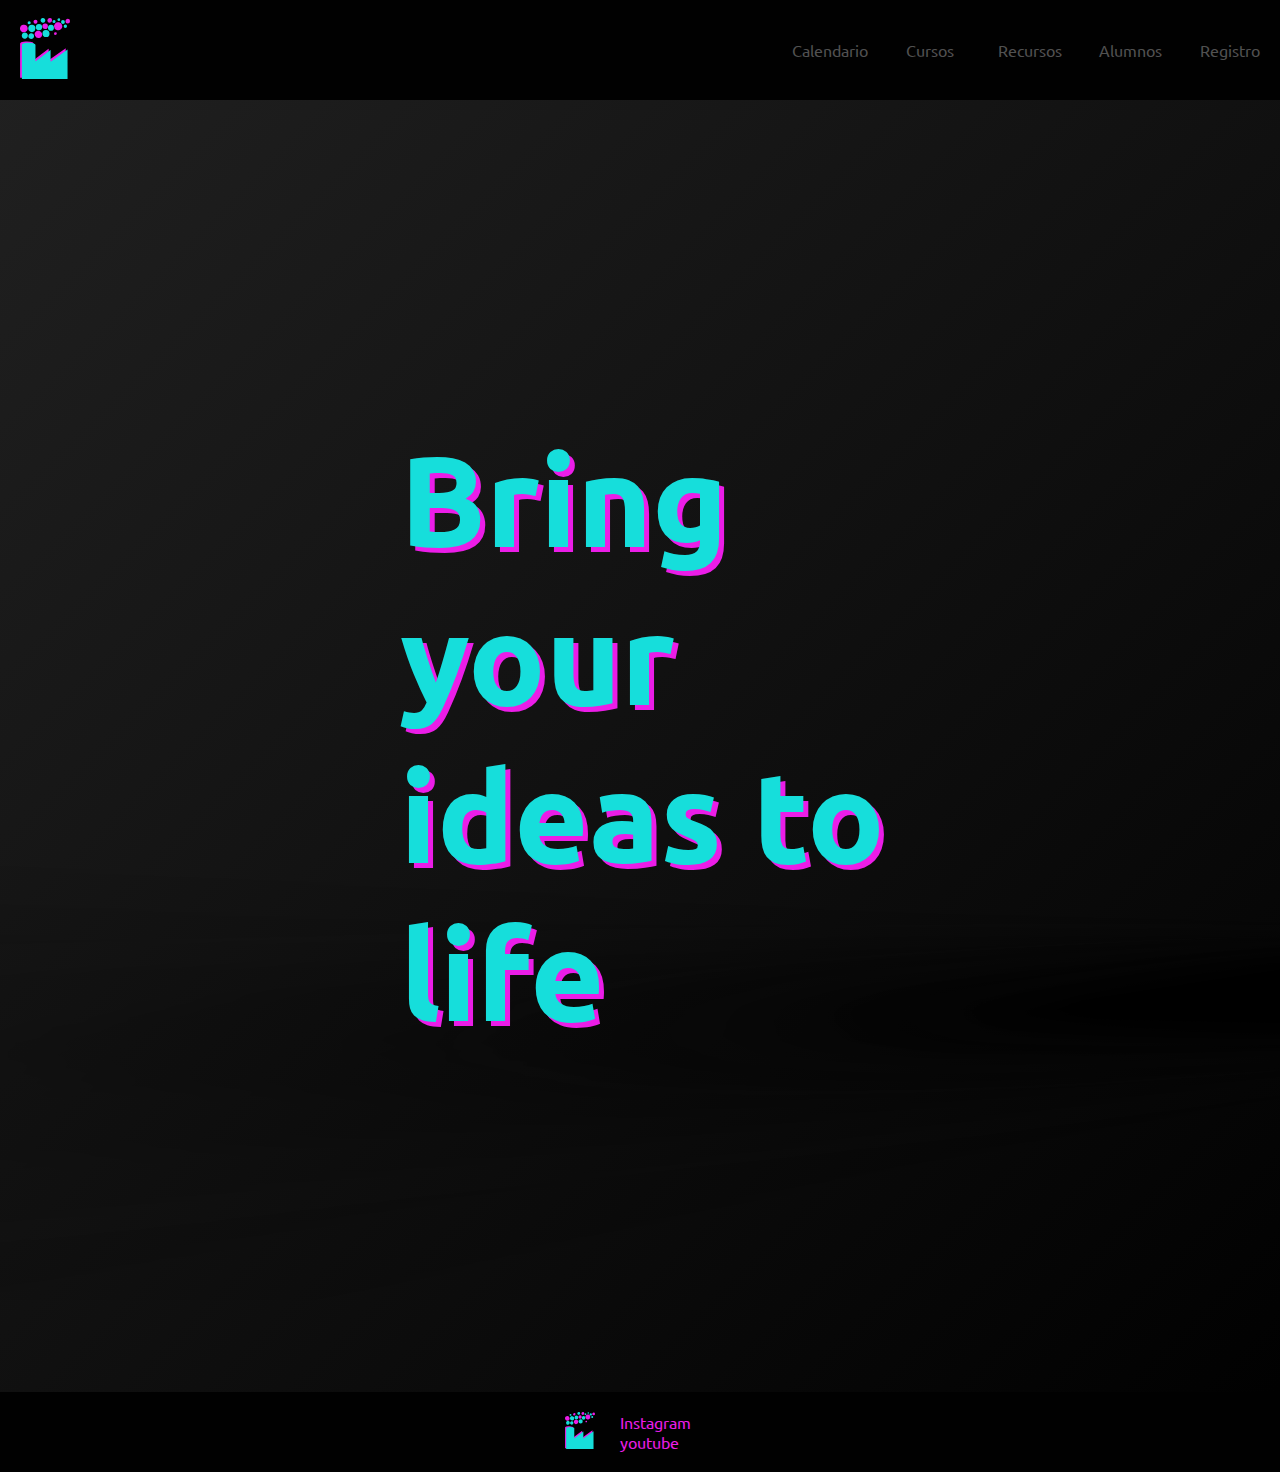
==== Index.html @ ab00a135 "agrego todos los archivos al repositorio" ====
<!DOCTYPE html>
<html lang="es">

<head>
    <meta charset="UTF-8">
    <meta http-equiv="X-UA-Compatible" content="IE=edge">
    <meta name="viewport" content="width=device-width, initial-scale=1.0">
    <link rel="stylesheet" href="./Styles/styles.css">
    <title>Fabrica Virtual</title>
</head>

<body class="contenedor">

    <!--Cabecera-------------------------------------------------------->

    <header class="header">
        <div class="logo">
            <a href="Index.html">
                <img src="./Recursos/Logo32x32.svg">
            </a>
        </div>
        <div class="menu">
            <img class="imgMenu" src="./Recursos/Burguer.svg">
        </div>
        <nav class="navBar">
            <ul class="navBar_list">
                <li><a href="./Pages/Calendario.html">Calendario</a></li>
                <li><a href="./Pages/Cursos.html">Cursos</a></li>
                <li><a href="./Pages/Recursos.html">Recursos</a></li>
                <li><a href="./Pages/Alumnos.html">Alumnos</a></li>
                <li><a href="./Pages/Registro.html" class="Registro">Registro</a></li>
            </ul>
        </nav>
    </header>

    <!--Cuerpo------------------------------------------------------->

    <main class="main">
        <section class="banner">
            <h3 class="titulo">
                Bring your<br>
                ideas to<br>
                life
            </h3>
        </section><br>
    </main>

    <!--Pie---------------------------------------------------------->

    <footer class="footer">
        <div class="logoPie">
            <img src="./Recursos/Logo32x32.svg">
        </div>
        <div class="redes">
            <a href="https://instagram.com/grasshoppeala?igshid=YmMyMTA2M2Y=" target="_blank">Instagram</a><br>
            <a href="https://www.youtube.com/channel/UC4ubdQDvmi9nGx--iXOlwwA" target="_blank">youtube</a>
        </div>
    </footer>
</body>

</html>
---- Styles/styles.css ----
@import url('https://fonts.googleapis.com/css2?family=Ubuntu:wght@300&display=swap');
@import url('https://fonts.googleapis.com/css2?family=Ubuntu:wght@300;400&display=swap');

/* General---------------------------------------------------*/

* {
    margin: 0;
    padding: 0;
    box-sizing: border-box;
    list-style: none;
    text-decoration: none;
}

.contenedor{
    display: grid;
    grid-template-areas: "header" "main" "footer";
    grid-template-columns: 100%;
    grid-template-rows: 100px auto 80px;
    font-family: 'Ubuntu', sans-serif;
    background: linear-gradient(-45deg, #000000, #212121);

}

/* Cabecera---------------------------------------------------*/

.header{
    display: flex;
    grid-area: header;
    background-color: rgb(1, 1, 1);
    justify-content: space-between;
    align-items: center;
    position: sticky;
    top: 0;
}

.navBar_list{
    display: flex;
}

.navBar_list li{
    width: 100px;
    padding: 5px;
    justify-content: space-between;
    text-align: center;
}

.navBar a{
    color: #515151;
}

.navBar a:hover{
    color: #16DEDB;
}

.logo{
    width: 50px;
    height: auto;
    margin: 20px;   
} 

img{
    width: 100%;
    height: 100%;
}


/* Cuerpo---------------------------------------------------*/
.main{
    grid-area: main;
}
.banner{
    background-image: url(../Recursos/Sitio_FV.520.png);
}

.titulo{
    font-size: 8rem;
    margin-left: 5rem;
    padding: 20rem;
    color: #16DEDB;
    text-shadow: #EB1DE7 5px 5px;
}

/* Pie---------------------------------------------------*/

.footer{
    grid-area: footer;
    display: flex;
    justify-content: center;
    align-items: center;
    background-color: rgb(1, 1, 1);
}

footer a{
    font-size: 1rem;
    font-family: 'Ubuntu', sans-serif;
    justify-content: space-around;

}

.logoPie{
    width: 30px;
    height: auto;
    justify-content: space-around;
}

.redes{
    padding: 5px;
    margin: 20px;
}

.redes a{
    color: #EB1DE7;
}

/*Calendario-----------------------------------------------*/

.calendario{
    font-size: 1rem;
    font-family: 'Ubuntu', sans-serif;
    color: #ffffff;
    text-align: center;
    margin: 20px;
    padding: 10px;
}
.seccion1{
    display: flex;
    flex-wrap: wrap;
}

.seccion2{
    display: flex;
    flex-wrap: wrap; 
}

.card{
    width: 250px;
    height: 250px;
    border:solid #16DEDB;
    border-radius: 15px;
}

h5{
    font-size: 1rem;
    font-family: 'Ubuntu', sans-serif;
    color: #EB1DE7;
    text-align: end;
    padding: 10px;   
}
.cardImagen{
    width: 50%;
    height: auto;
}

.imagenRhino{
    width: 100%;
    height: 100%;
}
p{
    font-size: 1rem;
    font-family: 'Ubuntu', sans-serif;
    color: #16DEDB;
    text-align: center;
    padding: 5px;  
}

.menu{
    width: 50px;
    height: 50px;
}

.imgMenu{
    width: 100%;
    height: 100%;
}
.menu{
    display: none;
}

@media (max-width:900px){
    .navBar{
        display: none;
    }
    .menu{
        display: block;
        margin: 20px;
    }
    .titulo{
        font-size: 5rem;
        margin-left: 2rem;
        padding: 5rem;
        color: #16DEDB;
        text-shadow: #EB1DE7 5px 5px;
    }
}
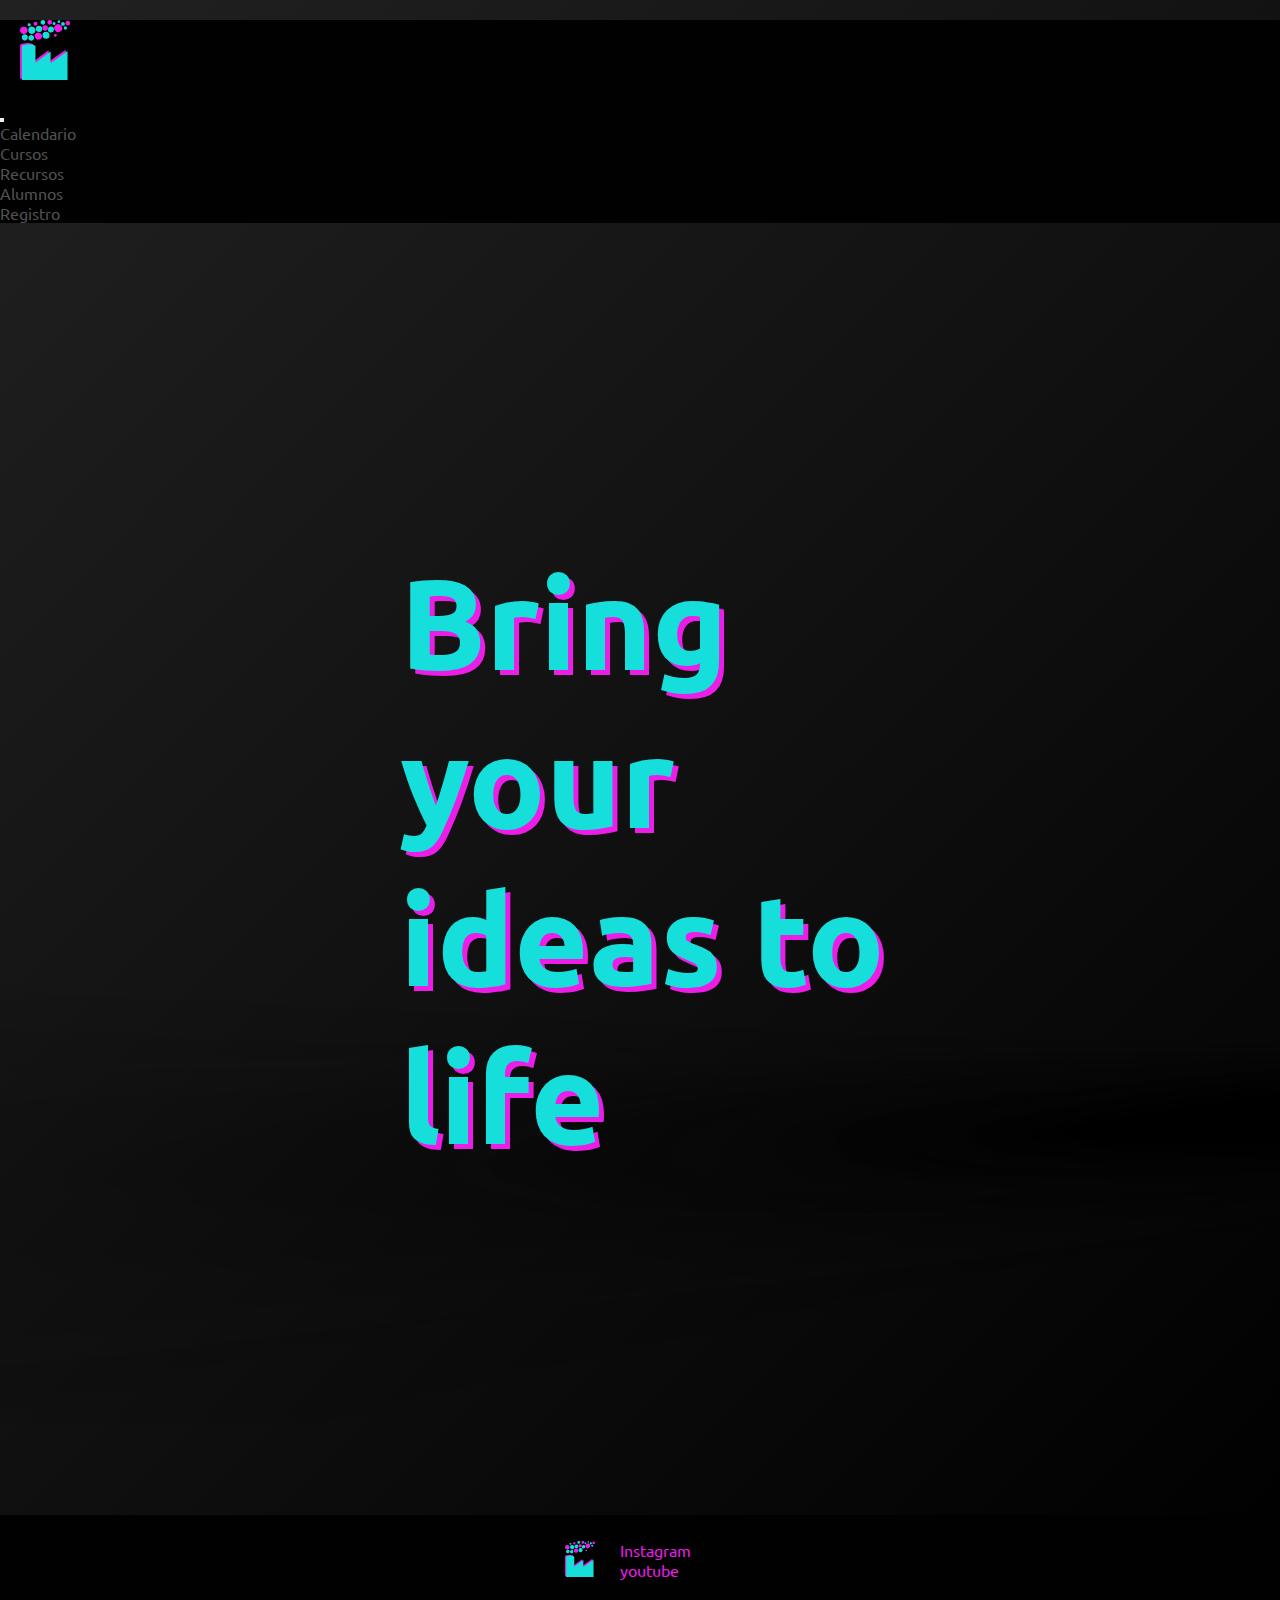
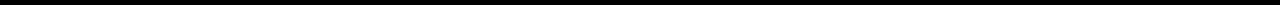
==== commit 96dc411d: "agregadoBoost" ====
--- a/Index.html
+++ b/Index.html
@@ -5,6 +5,10 @@
     <meta charset="UTF-8">
     <meta http-equiv="X-UA-Compatible" content="IE=edge">
     <meta name="viewport" content="width=device-width, initial-scale=1.0">
+    <!--STYLES BOOTSTRAP-->
+    <link href="https://cdn.jsdelivr.net/npm/bootstrap@5.1.3/dist/css/bootstrap.min.css" rel="stylesheet"
+        integrity="sha384-1BmE4kWBq78iYhFldvKuhfTAU6auU8tT94WrHftjDbrCEXSU1oBoqyl2QvZ6jIW3" crossorigin="anonymous">
+    <!--STYLES-->
     <link rel="stylesheet" href="./Styles/styles.css">
     <title>Fabrica Virtual</title>
 </head>
@@ -13,23 +17,31 @@
 
     <!--Cabecera-------------------------------------------------------->
 
-    <header class="header">
-        <div class="logo">
-            <a href="Index.html">
-                <img src="./Recursos/Logo32x32.svg">
-            </a>
+    <header class="d-flex justify-content-end">
+        <div class="me-auto">
+            <div class="logo">
+                <a href="index.html">
+                    <img src="./Recursos/Logo32x32.svg">
+                </a>
+            </div>
         </div>
-        <div class="menu">
-            <img class="imgMenu" src="./Recursos/Burguer.svg">
-        </div>
-        <nav class="navBar">
-            <ul class="navBar_list">
-                <li><a href="./Pages/Calendario.html">Calendario</a></li>
-                <li><a href="./Pages/Cursos.html">Cursos</a></li>
-                <li><a href="./Pages/Recursos.html">Recursos</a></li>
-                <li><a href="./Pages/Alumnos.html">Alumnos</a></li>
-                <li><a href="./Pages/Registro.html" class="Registro">Registro</a></li>
-            </ul>
+        <nav class="navbar navbar-expand-lg navbar-dark">
+            <div class="container-fluid">
+                <button class="navbar-toggler" type="button" data-bs-toggle="collapse"
+                    data-bs-target="#navbarSupportedContent" aria-controls="navbarSupportedContent"
+                    aria-expanded="false" aria-label="Toggle navigation">
+                    <span class="navbar-toggler-icon"></span>
+                </button>
+                <div class="collapse navbar-collapse" id="navbarSupportedContent">
+                    <ul class="navbar-nav ms-auto mb-2 mb-lg-0">
+                            <li><a href="./Pages/Calendario.html" class="nav-link">Calendario</a></li>
+                            <li><a href="./Pages/Cursos.html" class="nav-link">Cursos</a></li>
+                            <li><a href="./Pages/Recursos.html" class="nav-link">Recursos</a></li>
+                            <li><a href="./Pages/Alumnos.html" class="nav-link">Alumnos</a></li>
+                            <li><a href="./Pages/Registro.html" class="nav-link">Registro</a></li>
+                    </ul>
+                </div>
+            </div>
         </nav>
     </header>
 
@@ -40,7 +52,7 @@
             <h3 class="titulo">
                 Bring your<br>
                 ideas to<br>
-                life
+                life<br>
             </h3>
         </section><br>
     </main>
@@ -56,6 +68,11 @@
             <a href="https://www.youtube.com/channel/UC4ubdQDvmi9nGx--iXOlwwA" target="_blank">youtube</a>
         </div>
     </footer>
+
+    <!--JAVASCRIPT BOOTSTRAP-->
+    <script src="https://cdn.jsdelivr.net/npm/bootstrap@5.1.3/dist/js/bootstrap.bundle.min.js"
+        integrity="sha384-ka7Sk0Gln4gmtz2MlQnikT1wXgYsOg+OMhuP+IlRH9sENBO0LRn5q+8nbTov4+1p" crossorigin="anonymous">
+    </script>
 </body>
 
 </html>--- a/Styles/styles.css
+++ b/Styles/styles.css
@@ -12,51 +12,40 @@
 }
 
 .contenedor{
-    display: grid;
-    grid-template-areas: "header" "main" "footer";
-    grid-template-columns: 100%;
-    grid-template-rows: 100px auto 80px;
     font-family: 'Ubuntu', sans-serif;
     background: linear-gradient(-45deg, #000000, #212121);
-
 }
 
 /* Cabecera---------------------------------------------------*/
 
-.header{
-    display: flex;
-    grid-area: header;
+.d-flex{
     background-color: rgb(1, 1, 1);
-    justify-content: space-between;
-    align-items: center;
-    position: sticky;
-    top: 0;
 }
 
-.navBar_list{
-    display: flex;
+.nav-link{
+    color: #515151;
+    transition: all 1s;
 }
 
-.navBar_list li{
-    width: 100px;
-    padding: 5px;
-    justify-content: space-between;
-    text-align: center;
+.nav-link:hover{
+    color: #16DEDB !important;
 }
 
-.navBar a{
-    color: #515151;
-}
-
-.navBar a:hover{
-    color: #16DEDB;
+.navbar{
+    background-color: rgb(1, 1, 1);
 }
 
 .logo{
     width: 50px;
     height: auto;
-    margin: 20px;   
-} 
+    margin: 20px;
+    transition: width 1s, height 1s;   
+}
+
+.logo:hover{
+    width: 70px;
+    height: auto;
+}
 
 img{
     width: 100%;
@@ -65,9 +54,6 @@
 
 
 /* Cuerpo---------------------------------------------------*/
-.main{
-    grid-area: main;
-}
 .banner{
     background-image: url(../Recursos/Sitio_FV.520.png);
 }
@@ -78,6 +64,21 @@
     padding: 20rem;
     color: #16DEDB;
     text-shadow: #EB1DE7 5px 5px;
+}
+
+.titulo:hover{
+animation-name: titulo;
+animation-iteration-count: infinite;
+animation-timing-function: ease-in-out;
+animation-duration: 2s;
+}
+
+@keyframes titulo {
+    0% {color: #16DEDB;}
+    25% {color: #ffffff;}
+    50% {color: #16DEDB;}
+    75% {color: #ffffff;}
+    100% {color: #16DEDB;}
 }
 
 /* Pie---------------------------------------------------*/
@@ -94,13 +95,12 @@
     font-size: 1rem;
     font-family: 'Ubuntu', sans-serif;
     justify-content: space-around;
-
-}
+} 
 
 .logoPie{
     width: 30px;
     height: auto;
-    justify-content: space-around;
+    justify-content: space-evenly;
 }
 
 .redes{
@@ -132,7 +132,7 @@
     flex-wrap: wrap; 
 }
 
-.card{
+.card1{
     width: 250px;
     height: 250px;
     border:solid #16DEDB;
@@ -176,19 +176,3 @@
     display: none;
 }
 
-@media (max-width:900px){
-    .navBar{
-        display: none;
-    }
-    .menu{
-        display: block;
-        margin: 20px;
-    }
-    .titulo{
-        font-size: 5rem;
-        margin-left: 2rem;
-        padding: 5rem;
-        color: #16DEDB;
-        text-shadow: #EB1DE7 5px 5px;
-    }
-}